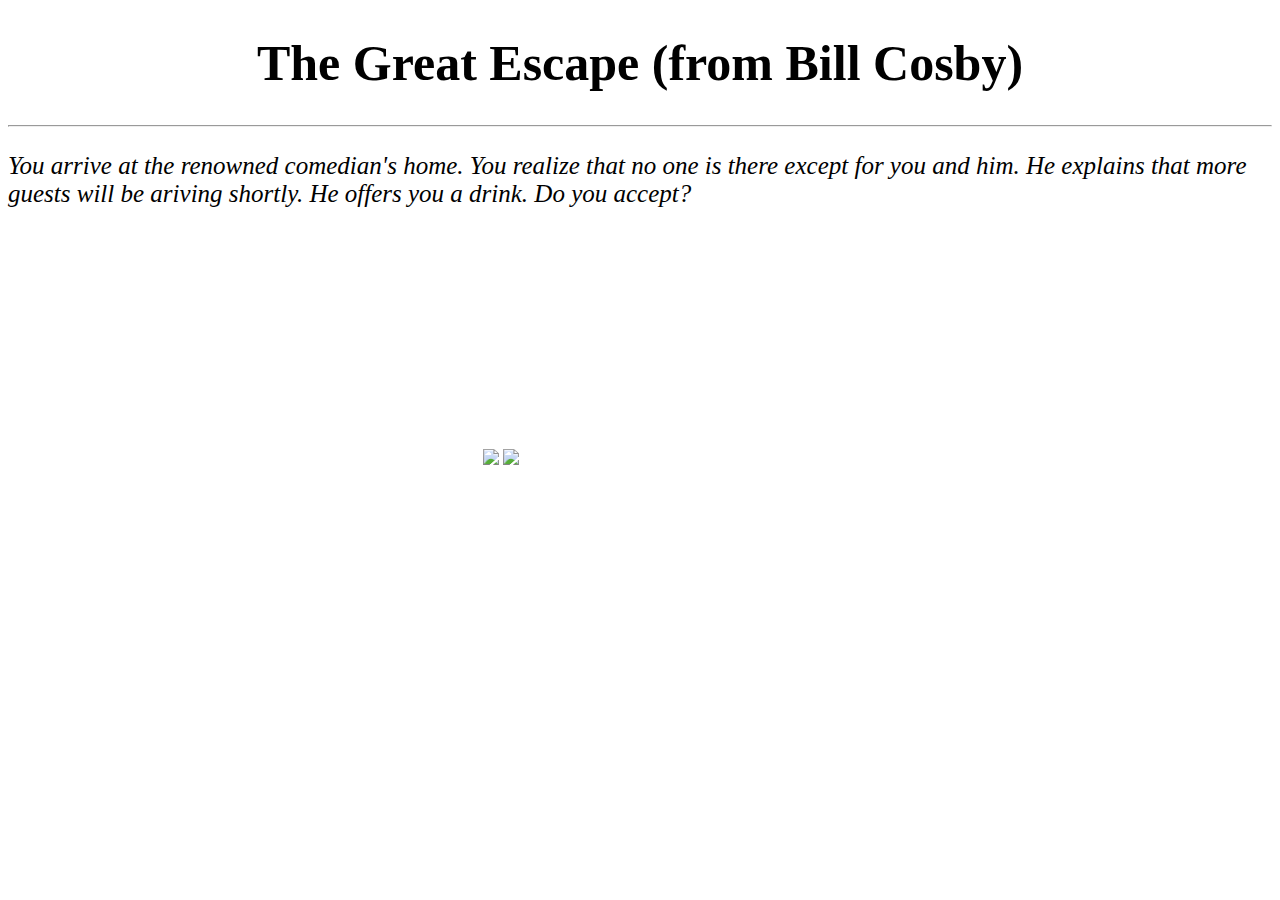
==== party.html @ 1102c7e5 "finished version" ====
<!-- Home Page -->

<!DOCTYPE html>
<html>
 <head>
   <link rel="stylesheet" type="text/css" href="party.css">
   <title> The Great Escape (from Bill Cosby) </title>
 </head>

  <body>
    <h1><center> The Great Escape (from Bill Cosby) </center></h1><hr>
    <p><i>You arrive at the renowned comedian's home. You realize that no one is there except for you and him. He explains that more guests will be ariving shortly. He offers you a drink. Do you accept? </i></p>
    <br><br><br><br><br><br><br><br><br><br><br><br>
    <a href = "end-screen.html"><img class="resize" src = "http://www.clker.com/cliparts/E/w/D/C/7/r/yes-button-md.png"></a>
    <a href = "go-home.html"><img class="resize" src = "http://www.clker.com/cliparts/Y/q/x/l/T/b/no-button-md.png"></a>
  </body>

</html>
---- party.css ----
img.resize {
   width: 150px;
   height: auto;
   position: relative;
   left: 475px;
}

h1 {
  background-color: rgba(255,255,255,0.9);
  font-size: 50px;
}

p {
  background-color: rgba(255,255,255,0.9);
  font-size: 25px;
}

body {
  background-image: url("http://s.quickmeme.com/img/e7/e7dfddcabe60f105b145838ed69c7565ddf19f5b9fafa4dd31610c85dfdc7611.jpg");
}
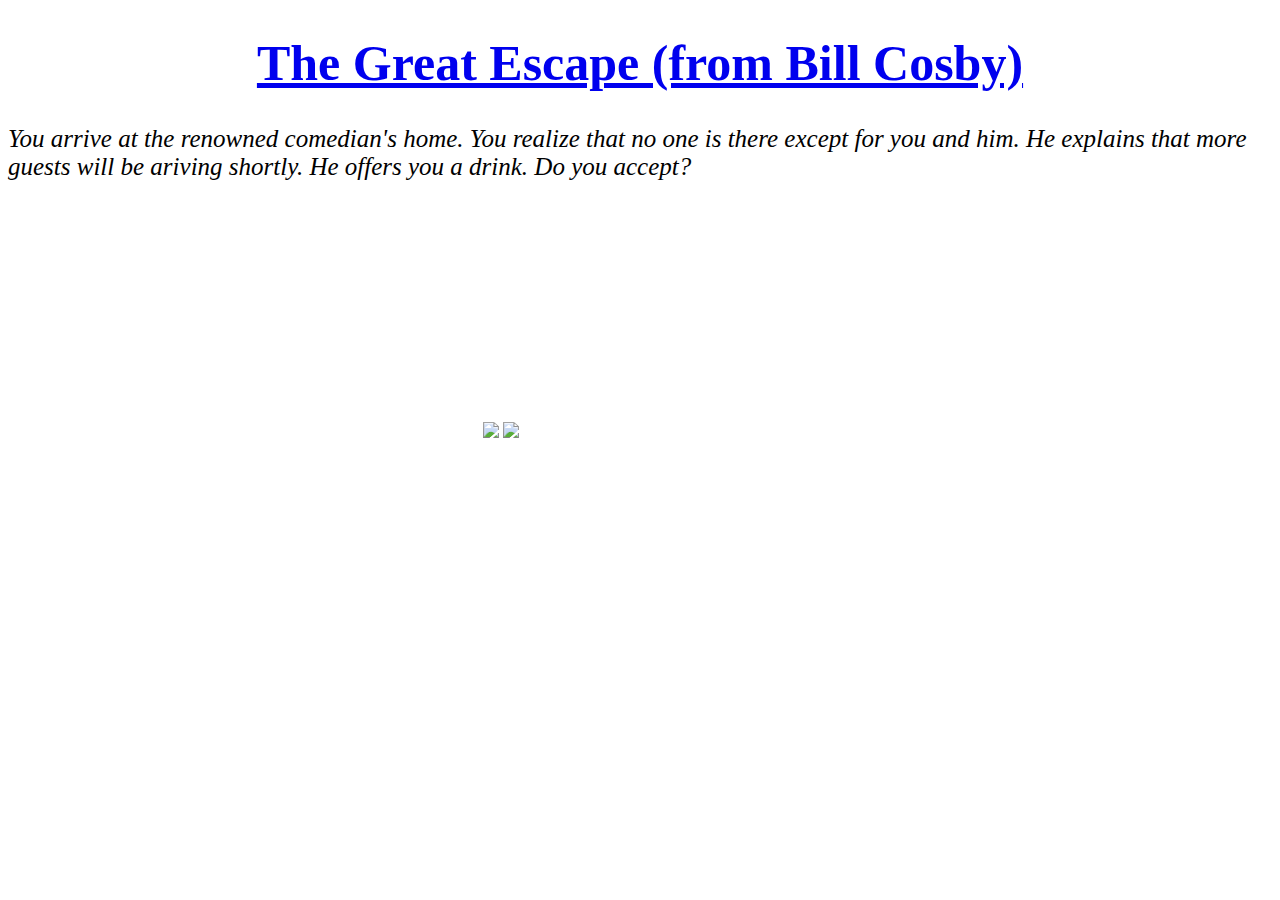
==== commit 16fffe92: "3rd-Version" ====
--- a/party.html
+++ b/party.html
@@ -8,7 +8,7 @@
  </head>
 
   <body>
-    <h1><center> The Great Escape (from Bill Cosby) </center></h1><hr>
+    <a href = "index.html"><h1><center><b>The Great Escape (from Bill Cosby)</b></center></h1></a>
     <p><i>You arrive at the renowned comedian's home. You realize that no one is there except for you and him. He explains that more guests will be ariving shortly. He offers you a drink. Do you accept? </i></p>
     <br><br><br><br><br><br><br><br><br><br><br><br>
     <a href = "end-screen.html"><img class="resize" src = "http://www.clker.com/cliparts/E/w/D/C/7/r/yes-button-md.png"></a>
